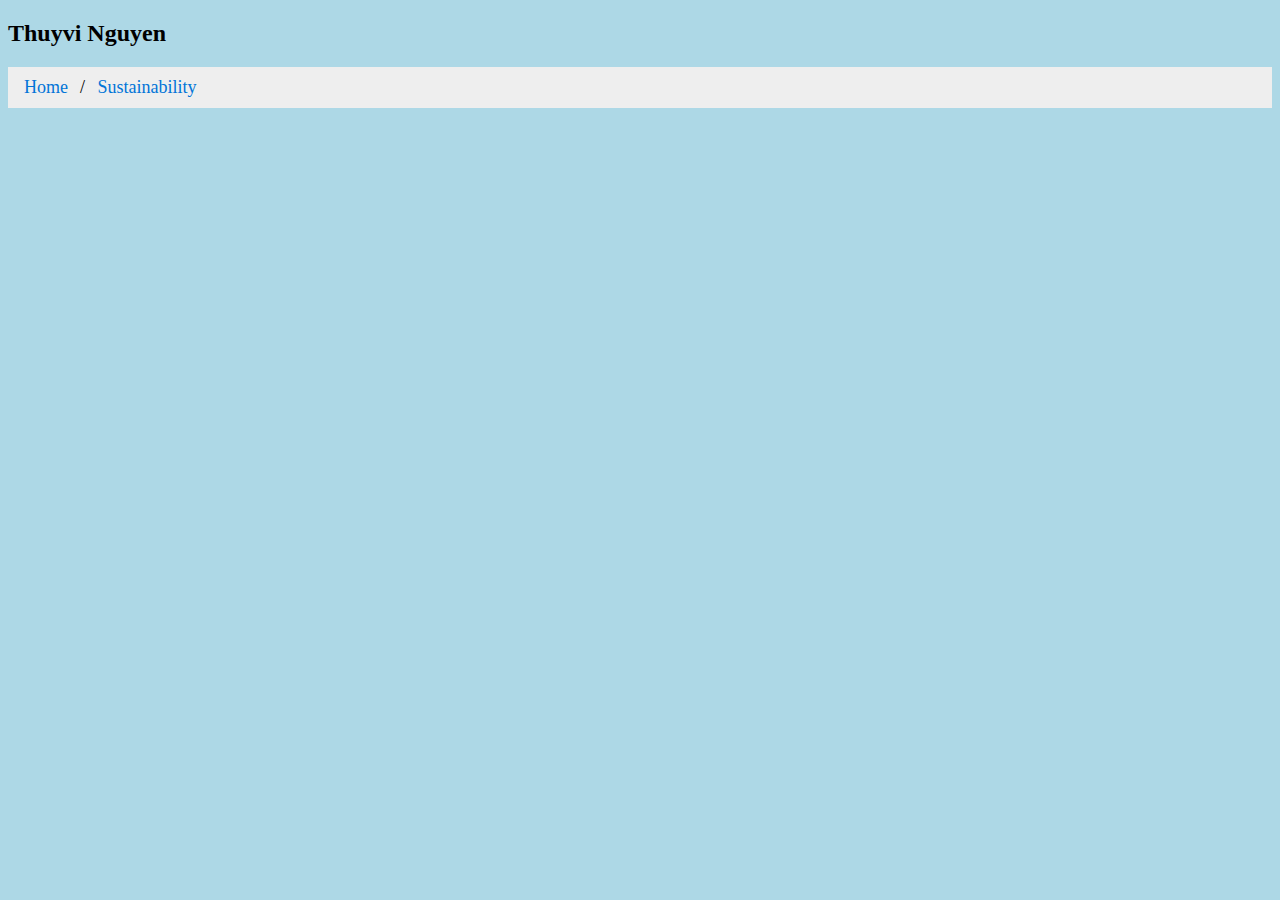
==== sustainability.html @ cb2eb5d5 "style.css" ====
<!DOCTYPE html>
<html>
<head>
<meta name="viewport" content="width=device-width, initial-scale=1">
<link rel="stylesheet" href="style.css">
</head>
<body>

<h2>Thuyvi Nguyen</h2>
<ul class="breadcrumb">
  <li><a href="https://vivsnguyen.github.io/">Home</a></li>
  <li><a href="sustainability.html">Sustainability</a></li>
</ul>

</body>
</html>
---- style.css ----
body {
  background-color: lightblue;
}

h1 {
  color: white;
  text-align: center;
}

p {
  font-family: verdana;
  font-size: 20px;
}

ul.breadcrumb {
  padding: 10px 16px;
  list-style: none;
  background-color: #eee;
}
ul.breadcrumb li {
  display: inline;
  font-size: 18px;
}
ul.breadcrumb li+li:before {
  padding: 8px;
  color: black;
  content: "/\00a0";
}
ul.breadcrumb li a {
  color: #0275d8;
  text-decoration: none;
}
ul.breadcrumb li a:hover {
  color: #01447e;
  text-decoration: underline;
}
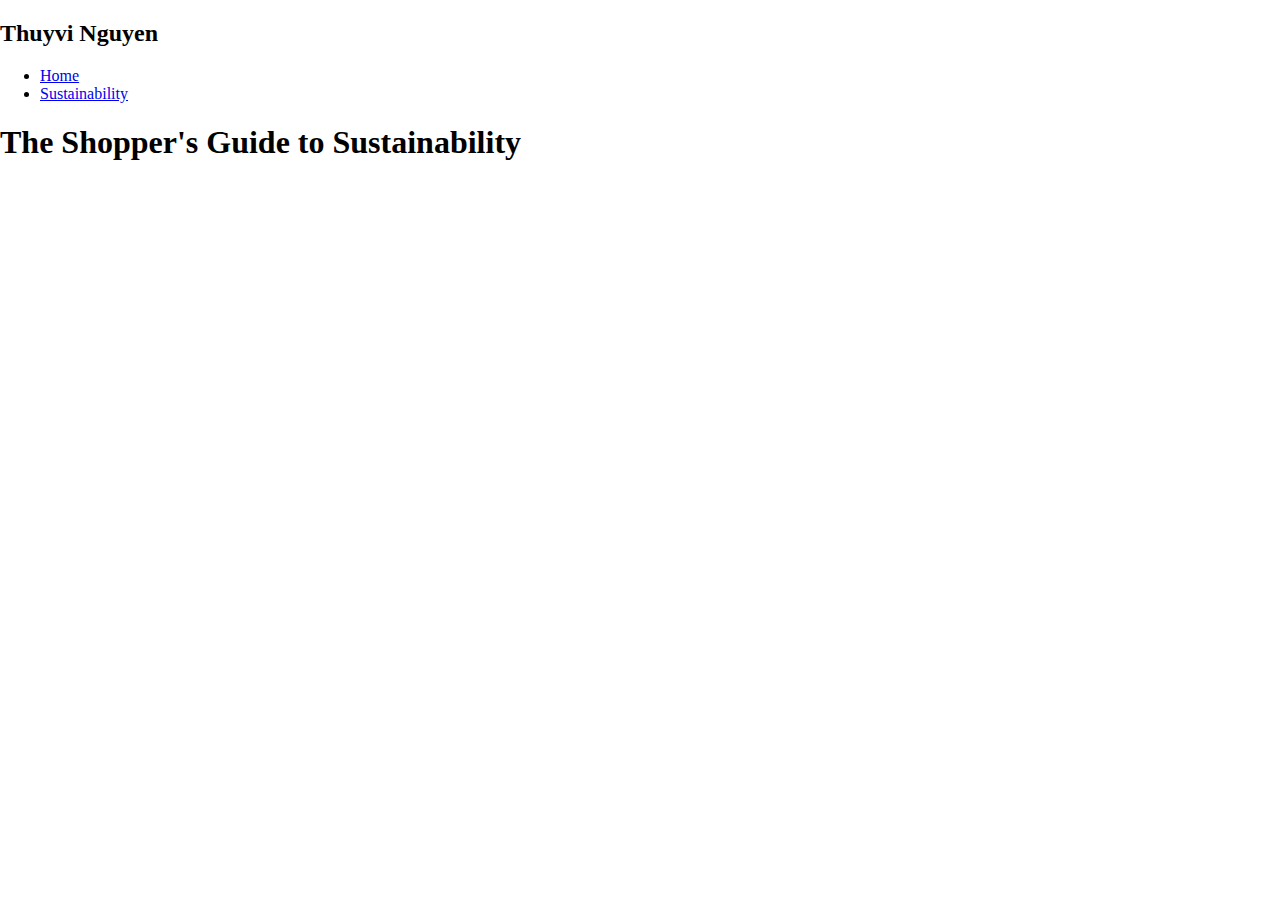
==== commit 7d6ad839: "css animation" ====
--- a/sustainability.html
+++ b/sustainability.html
@@ -11,6 +11,6 @@
   <li><a href="https://vivsnguyen.github.io/">Home</a></li>
   <li><a href="sustainability.html">Sustainability</a></li>
 </ul>
-
+<h1> The Shopper's Guide to Sustainability</h1>
 </body>
 </html>
--- a/style.css
+++ b/style.css
@@ -1,36 +1,245 @@
-body {
-  background-color: lightblue;
-}
-
-h1 {
-  color: white;
-  text-align: center;
+/* Set height of body and the document to 100% to enable "full page tabs" */
+body, html {
+  height: 100%;
+  margin: 0;
+  font-family: Tahoma;
+}
+
+h2 {
+  animation-duration: 2s;
+  animation-name: slidein;
+}
+
+h3 {
+  animation-duration: 3s;
+  animation-name: slidein;
+}
+
+h4 {
+  animation-duration: 3s;
+  animation-name: slidein;
 }
 
 p {
-  font-family: verdana;
+  animation-duration: 4s;
+  animation-name: slidein;
+}
+
+li{
+  animation-duration: 4s;
+  animation-name: slidein;
+}
+
+@keyframes slidein {
+  from {
+    margin-left: 100%;
+    width: 300%;
+  }
+
+  to {
+    margin-left: 0%;
+    width: 100%;
+  }
+}
+
+/* Academic */
+.bg {
+  /* The image used */
+  background-image: url("https://github.com/vivsnguyen/vivsnguyen.github.io/raw/master/title.png");
+
+  /* Full height */
+  height: 100%;
+
+  /* Center and scale the image nicely */
+  background-position: center;
+  background-repeat: no-repeat;
+  background-size: cover;
+}
+
+
+/* Style tab links */
+.tablink {
+  background-color: #E9D4FF;
+  color: white;
+  float: left;
+  border: none;
+  outline: none;
+  cursor: pointer;
+  padding: 14px 16px;
   font-size: 20px;
-}
-
-ul.breadcrumb {
-  padding: 10px 16px;
+  width: 20%;
+}
+
+.tablink:hover {
+  background-color: #777;
+}
+
+/* Style the tab content (and add height:100% for full page content) */
+.tabcontent {
+  color: black;
+  display: none;
+  padding: 100px 20px;
+  height: 100%;
+}
+
+.TitlePage {
+  text-align: center;
+  vertical-align: baseline;
+  background-color: salmon
+  display: none;
+  /* padding: 100px 20px; */
+  padding: 0px 0px;
+  height: 100%;
+}
+
+#About {background: linear-gradient(180deg, lightblue, rgb(204, 204, 255), #E9D4FF);}
+/*
+#Academic {
+  background-color: lavender;
+  background-image: url("berk.jpg");
+  background-size: cover;
+}
+*/
+#Academic {background-color: lavender;}
+#Projects {background-color: darkseagreen;}
+#Resume {background-color: darkkhaki;}
+#Contact {background-color: sandybrown;}
+
+/* Buttons */
+.button {
+  background-color: #4CAF50; /* Green */
+  border: none;
+  height:150px;
+  width:400px;
+  color: white;
+  padding: 16px 32px;
+  text-align: center;
+  text-decoration: none;
+  display: inline-block;
+  font-size: 16px;
+  margin: 4px 2px;
+  -webkit-transition-duration: 0.4s; /* Safari */
+  transition-duration: 0.4s;
+  cursor: pointer;
+  overflow: auto;
+}
+
+.button1 {
+  background-color: white;
+  color: black;
+  border: 2px solid #4CAF50;
+}
+
+.button1:hover {
+  background-color: #4CAF50;
+  color: white;
+}
+
+.button2 {
+  background-color: white;
+  color: black;
+  border: 2px solid #008CBA;
+}
+
+.button2:hover {
+  background-color: #008CBA;
+  color: white;
+}
+
+.button3 {
+  background-color: white;
+  color: black;
+  border: 2px solid #f44336;
+}
+
+.button3:hover {
+  background-color: #f44336;
+  color: white;
+}
+
+.button4 {
+  background-color: white;
+  color: black;
+  border: 2px solid #e7e7e7;
+}
+
+.button4:hover {background-color: #e7e7e7;}
+
+.button5 {
+  background-color: white;
+  color: black;
+  border: 2px solid #555555;
+}
+
+.button5:hover {
+  background-color: #555555;
+  color: white;
+}
+
+/* Contact */
+/* Style all font awesome icons */
+.fa {
+  padding: 20px;
+  font-size: 50px;
+  width: 100px;
+  text-align: center;
+  text-decoration: none;
+}
+
+/* Add a hover effect if you want */
+.fa:hover {
+  opacity: 0.7;
+}
+
+/* Set a specific color for each brand */
+.fa-github-square {
+  background: none;
+  color: white;
+}
+.fa-linkedin-square {
+  background: none;
+  color: white;
+}
+
+.fa-envelope-square {
+  background: none;
+  color: white;
+}
+
+/* circle link buttons */
+.media{
+  position: absolute;
+  top: 40%;
+  left: 50%;
+  transform: translate(-53%, -50%);
+}
+
+
+/* Circles
+h2 #contact{
+  font-weight: lighter;
+  font-size: 80px;
+  color: #fff;
+  text-align: center;
+  padding-top: 50px;
+  margin-bottom: 0;
+}
+p #contact{
+  color: #fff;
+  text-align: center;
+  font-weight: lighter;
+  font-size: 20px;
+  margin-top: 0;
+}
+li #contact{
   list-style: none;
-  background-color: #eee;
-}
-ul.breadcrumb li {
-  display: inline;
-  font-size: 18px;
-}
-ul.breadcrumb li+li:before {
-  padding: 8px;
-  color: black;
-  content: "/\00a0";
-}
-ul.breadcrumb li a {
-  color: #0275d8;
-  text-decoration: none;
-}
-ul.breadcrumb li a:hover {
-  color: #01447e;
-  text-decoration: underline;
-}
+  margin: 10px 30px;
+  display: inline-block;
+  font-size: 20px;
+  padding: 20px 20px;
+  color: #fff;
+  border: 1px solid #fff;
+  border-radius: 50%;
+  transition: .5s;
+}
+*/
